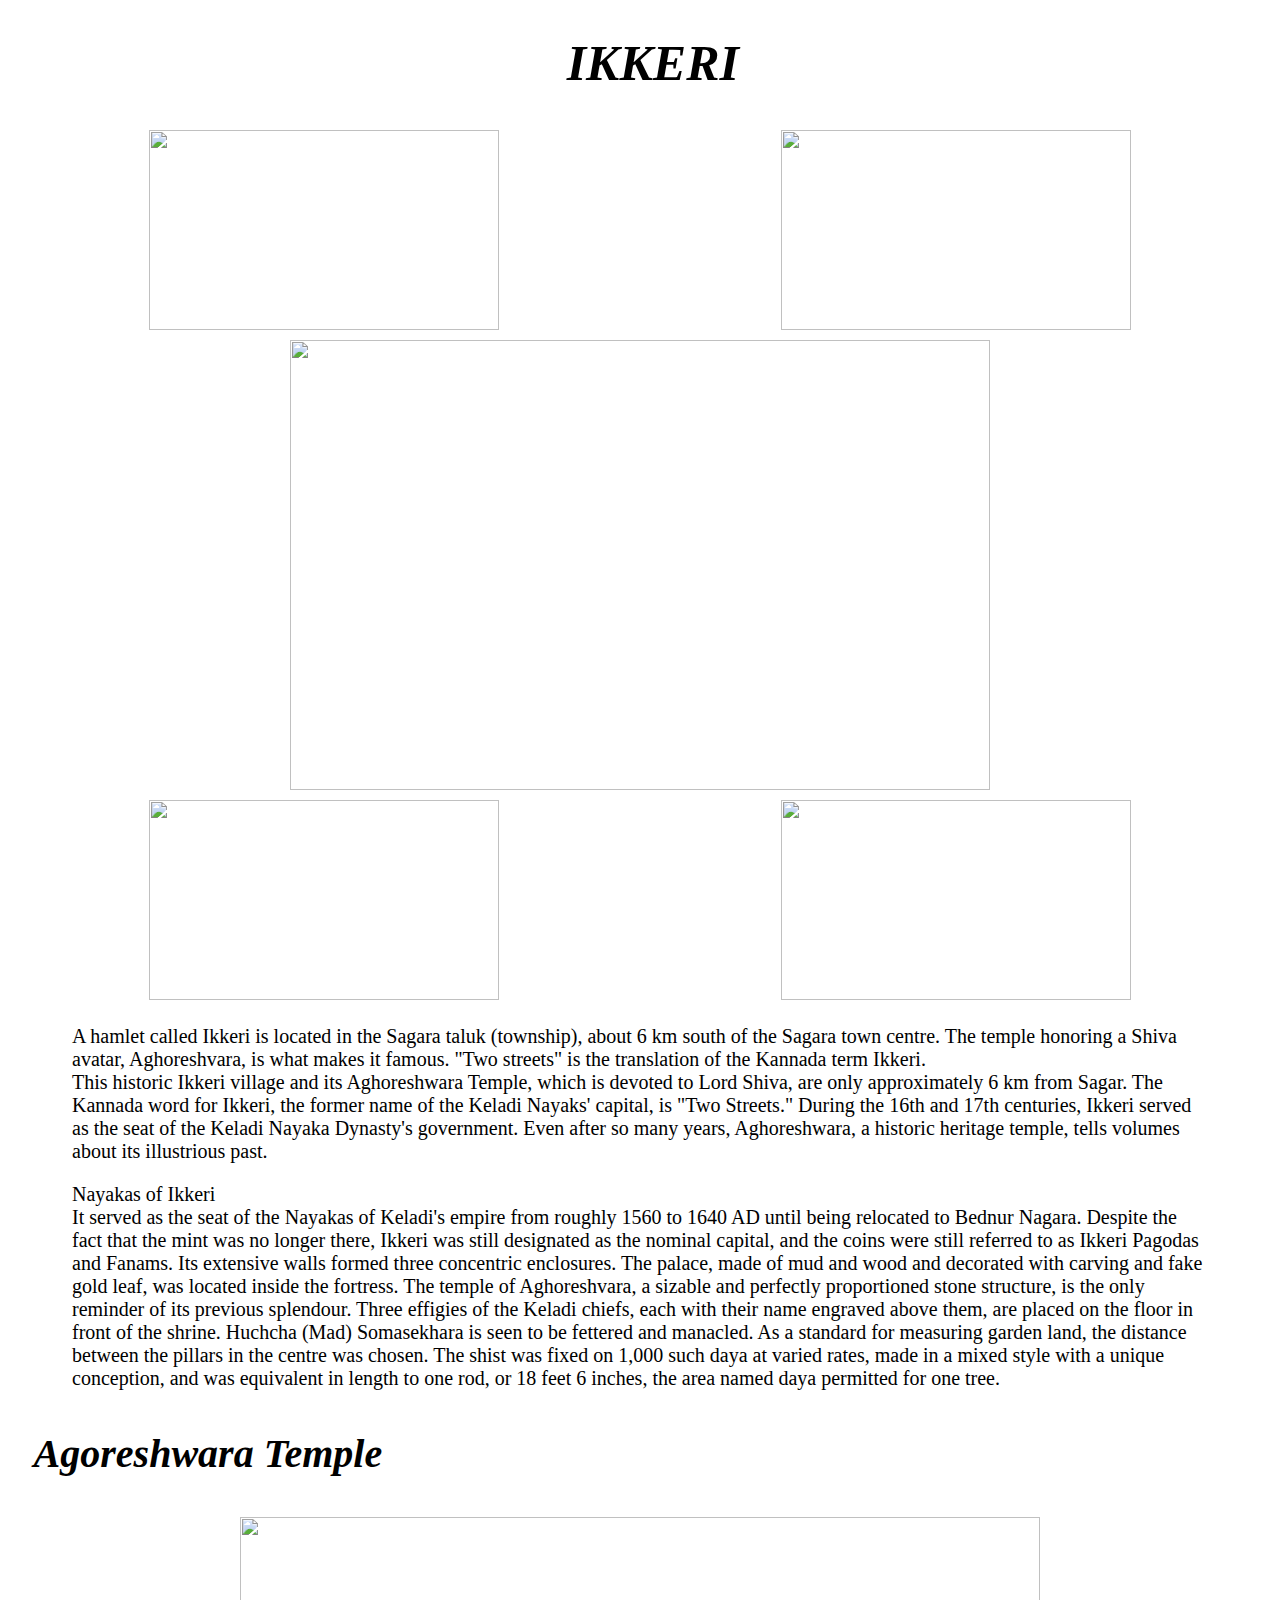
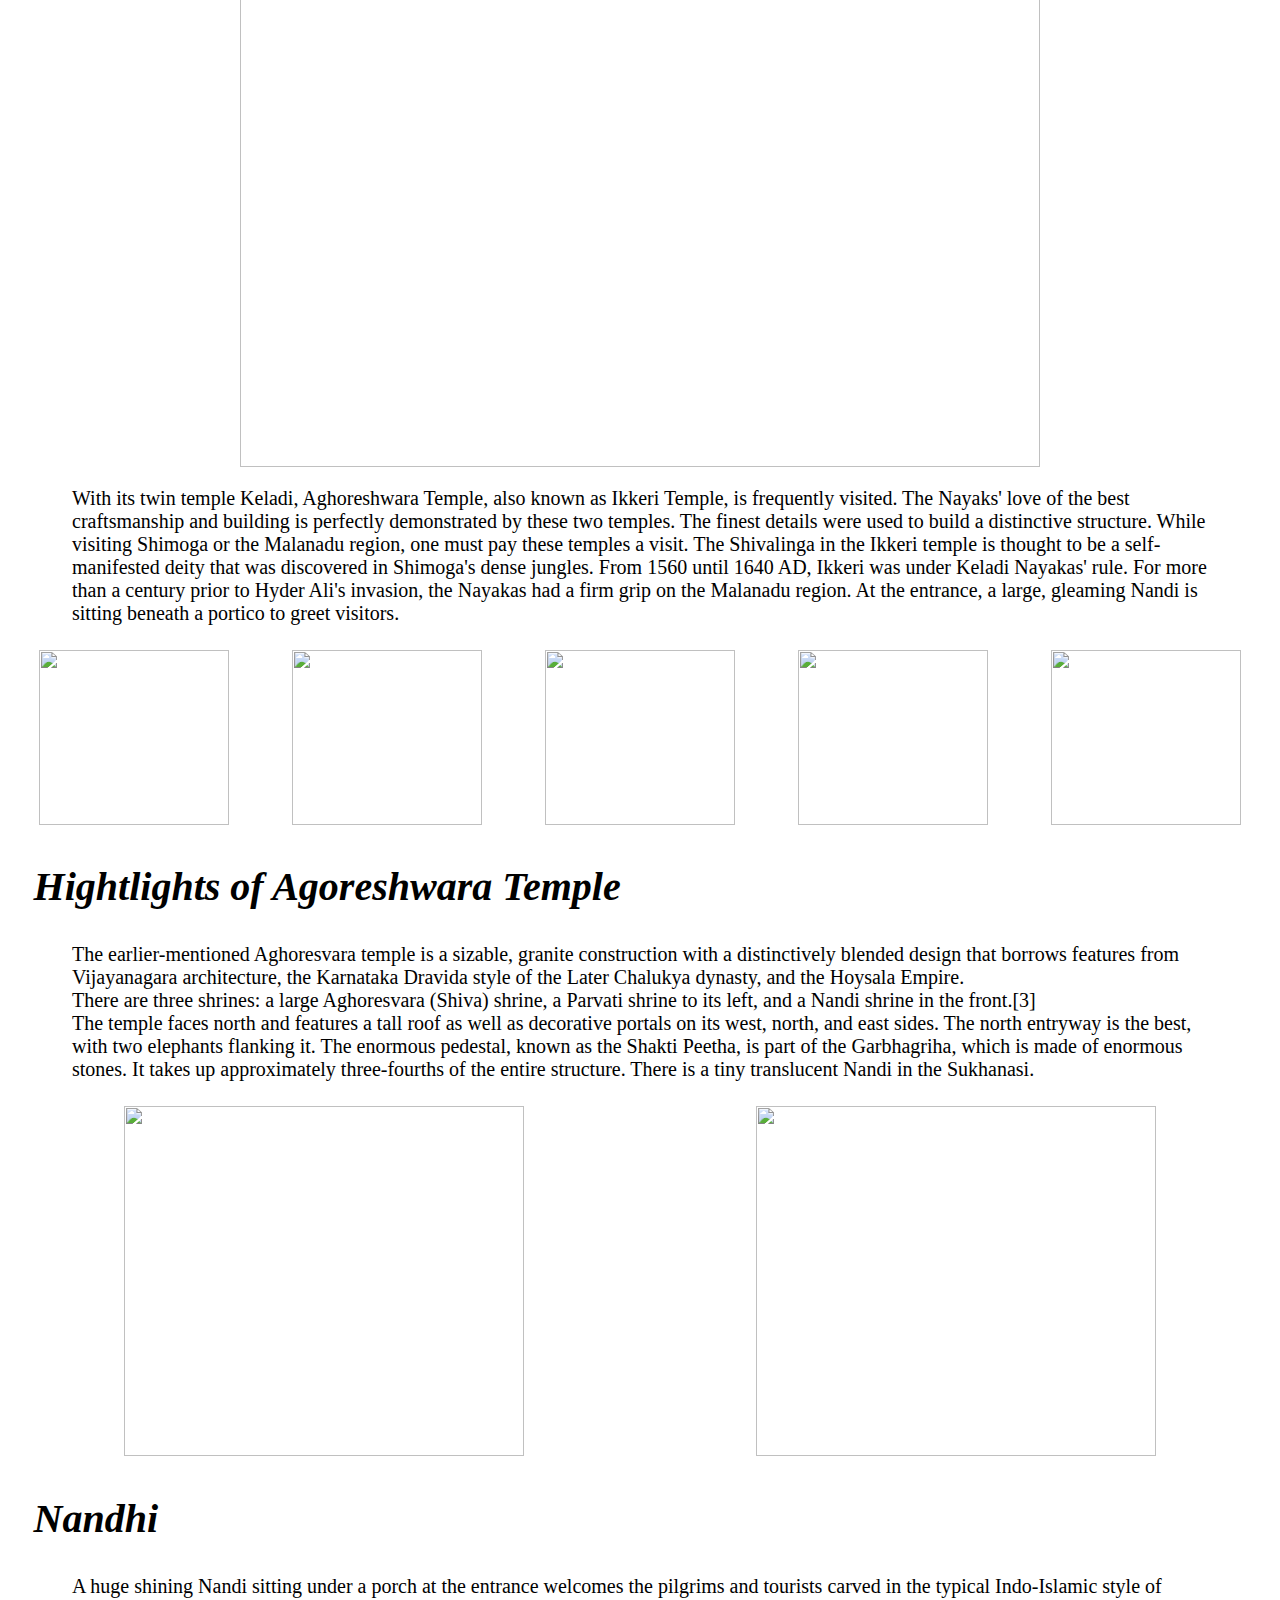
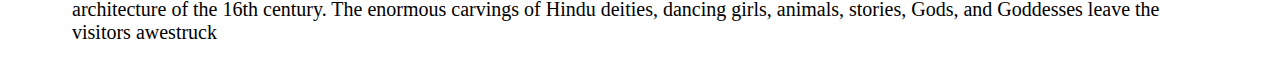
==== ikkeri/index.html @ e46c3ed7 "Update index.html" ====
<!DOCTYPE html>
<html lang="en">
<head>
    <meta charset="UTF-8">
    <meta name="viewport" content="width=device-width, initial-scale=1.0">
    <title>Ikkeri</title>
    <style>
            h1 {
             margin-left: 2vw;
             font-size: 50px;
             font-style: oblique;
             font-weight: normal;
             text-align: center;
             }

        h2 {
             margin-left: 2vw; 
             font-size: 40px;
             font-weight: normal;
             font-style: oblique;
            }
        h3{
            margin-left: 2vw;
            font-size: 40px;
            font-weight: normal;
            font-style: oblique; 
        }
        p {
             margin-left: 5vw;
             margin-right: 5vw;
             font-size: 20px;
             font-weight: 300;
        
        }
        * {
            box-sizing: border-box;
          }
        .row {
           display: flex;
             }
        .column {
             flex: 33.33%;
             padding: 5px;
            }
    </style>
    <link rel="stylesheet" href="style.css">
    <link rel="stylesheet" href="https://unpkg.com/aos@next/dist/aos.css">
</head>

<body>
    <div class="header" data-aos="fade-in"><h1 style="font-family: Garamond, serif"><b>IKKERI</b></h1></div>
    <div class="row">
        <div class="column">
             <img id="main-img1" img src="imgs/aghoreshwara-ikkeri.jpg" width="350" height="200" alt="">
         </div>
        
        <div class="column">
            <img id="main-img3" src="imgs/ikkeristarting.jpg" alt=""  width="350" height="200" >
        </div>  
      </div>
    <div class="column">
        <img id="main-img2" src="imgs/amogaha.jpg" alt=""  width="700" height="450">
    </div>
    <div class="row">
        <div class="column">
            <img id="main-img4" src="imgs/ikkeri front view.jpg" alt="" width="350" height="200" >
        </div>
        <div class="column">
            <img id="main-img5" src="imgs/ikkeri door.jpg" alt=""  width="350" height="200" >
        </div>
     </div>
    <div class="Ikkeri-content">
        
        <p style="font-family: Garamond, serif">A hamlet called Ikkeri is located in the Sagara taluk (township), about 6 km south of the Sagara town centre. The temple honoring a Shiva avatar, Aghoreshvara, is what makes it famous. "Two streets" is the translation of the Kannada term Ikkeri.
            <br> This historic Ikkeri village and its Aghoreshwara Temple, which is devoted to Lord Shiva, are only approximately 6 km from Sagar.
            The Kannada word for Ikkeri, the former name of the Keladi Nayaks' capital, is "Two Streets." During the 16th and 17th centuries, Ikkeri served as the seat of the Keladi Nayaka Dynasty's government. Even after so many years, Aghoreshwara, a historic heritage temple, tells volumes about its illustrious past.
        </p>
     
    <p style="font-family: Garamond, serif">
        <strong>Nayakas of Ikkeri</strong><br>It served as the seat of the Nayakas of Keladi's empire from roughly 1560 to 1640 AD until being relocated to Bednur Nagara. Despite the fact that the mint was no longer there, Ikkeri was still designated as the nominal capital, and the coins were still referred to as Ikkeri Pagodas and Fanams. Its extensive walls formed three concentric enclosures. The palace, made of mud and wood and decorated with carving and fake gold leaf, was located inside the fortress. The temple of Aghoreshvara, a sizable and perfectly proportioned stone structure, is the only reminder of its previous splendour. Three effigies of the Keladi chiefs, each with their name engraved above them, are placed on the floor in front of the shrine. Huchcha (Mad) Somasekhara is seen to be fettered and manacled. As a standard for measuring garden land, the distance between the pillars in the centre was chosen. The shist was fixed on 1,000 such daya at varied rates, made in a mixed style with a unique conception, and was equivalent in length to one rod, or 18 feet 6 inches, the area named daya permitted for one tree.
    </p>
</div>
    
<div class="aghoreshwara-temple-at-ikkeri">
    <h3 style="font-family: Garamond, serif"><b>Agoreshwara Temple</b></h3>
    <style>
        img {
          display: block;
          margin-left: auto;
          margin-right: auto;
        }
    </style>
    <img src="imgs/aghoreshwara-temple-ikkeri.jpg" width="800" height="550" id="Agoreshwara"  alt="">
    <p style="font-family: Garamond, serif">
        With its twin temple Keladi, Aghoreshwara Temple, also known as Ikkeri Temple, is frequently visited. The Nayaks' love of the best craftsmanship and building is perfectly demonstrated by these two temples. The finest details were used to build a distinctive structure. While visiting Shimoga or the Malanadu region, one must pay these temples a visit.
        The Shivalinga in the Ikkeri temple is thought to be a self-manifested deity that was discovered in Shimoga's dense jungles. From 1560 until 1640 AD, Ikkeri was under Keladi Nayakas' rule. For more than a century prior to Hyder Ali's invasion, the Nayakas had a firm grip on the Malanadu region.
        At the entrance, a large, gleaming Nandi is sitting beneath a portico to greet visitors.
    </p>
</div>
<div class="highlights-of-the-Temple">
    <div class="row">
        <div class="column">
             <img src="imgs/Ikkeri_temple full.jpg" width="190" height="175"alt="">
        </div>
        <div class="column">
            <img src="imgs/sculpture.jpg" width="190" height="175" alt="">
        </div>
        <div class="column">
            <img src="imgs/elephant.jpg" width="190" height="175" alt="">
        </div>
        <div class="column">
             <img src="imgs/side view.jpg" width="190" height="175" alt="">
         </div>
         
        <div class="column">
            <img src="imgs/agoreshwara.jpeg" width="190" height="175" alt="">
        </div>
    </div>
</div>
<div class="hightlights-of-agoreshwara">
    <h2 style="font-family: Garamond, serif"><b>Hightlights of Agoreshwara Temple</b></h2>
    <p style="font-family: Garamond, serif">The earlier-mentioned Aghoresvara temple is a sizable, granite construction with a distinctively blended design that borrows features from Vijayanagara architecture, the Karnataka Dravida style of the Later Chalukya dynasty, and the Hoysala Empire.
        <br>There are three shrines: a large Aghoresvara (Shiva) shrine, a Parvati shrine to its left, and a Nandi shrine in the front.[3]
        <br>The temple faces north and features a tall roof as well as decorative portals on its west, north, and east sides. The north entryway is the best, with two elephants flanking it. The enormous pedestal, known as the Shakti Peetha, is part of the Garbhagriha, which is made of enormous stones. It takes up approximately three-fourths of the entire structure. There is a tiny translucent Nandi in the Sukhanasi.
    </p>
    <p style="font-family:Garamond, serif">
        <div class="row">
            <div class="column">
         <img src="imgs/ikkeri nandi.jpg" width="400" height="350" alt="" id="Nandi">
    </div>
    <div class="column">
        <img src="imgs/temple.jpg" alt="" width="400" height="350" id="temple">
    </div>
</div class="Nandi">
    <h2 style="font-family: Garamond, serif"><b>Nandhi</b></h2>
    <p style="font-family: Garamond, serif">A huge shining Nandi sitting under a porch at the entrance welcomes the pilgrims and tourists carved in the typical Indo-Islamic style of architecture of the 16th century. The enormous carvings of Hindu deities, dancing girls, animals, stories, Gods, and Goddesses leave the visitors awestruck</p>
    </p>
    

</body>
<script src="https://unpkg.com/aos@next/dist/aos.js"></script>
<script>
AOS.init({
duration:1300
});
</script>
</html>
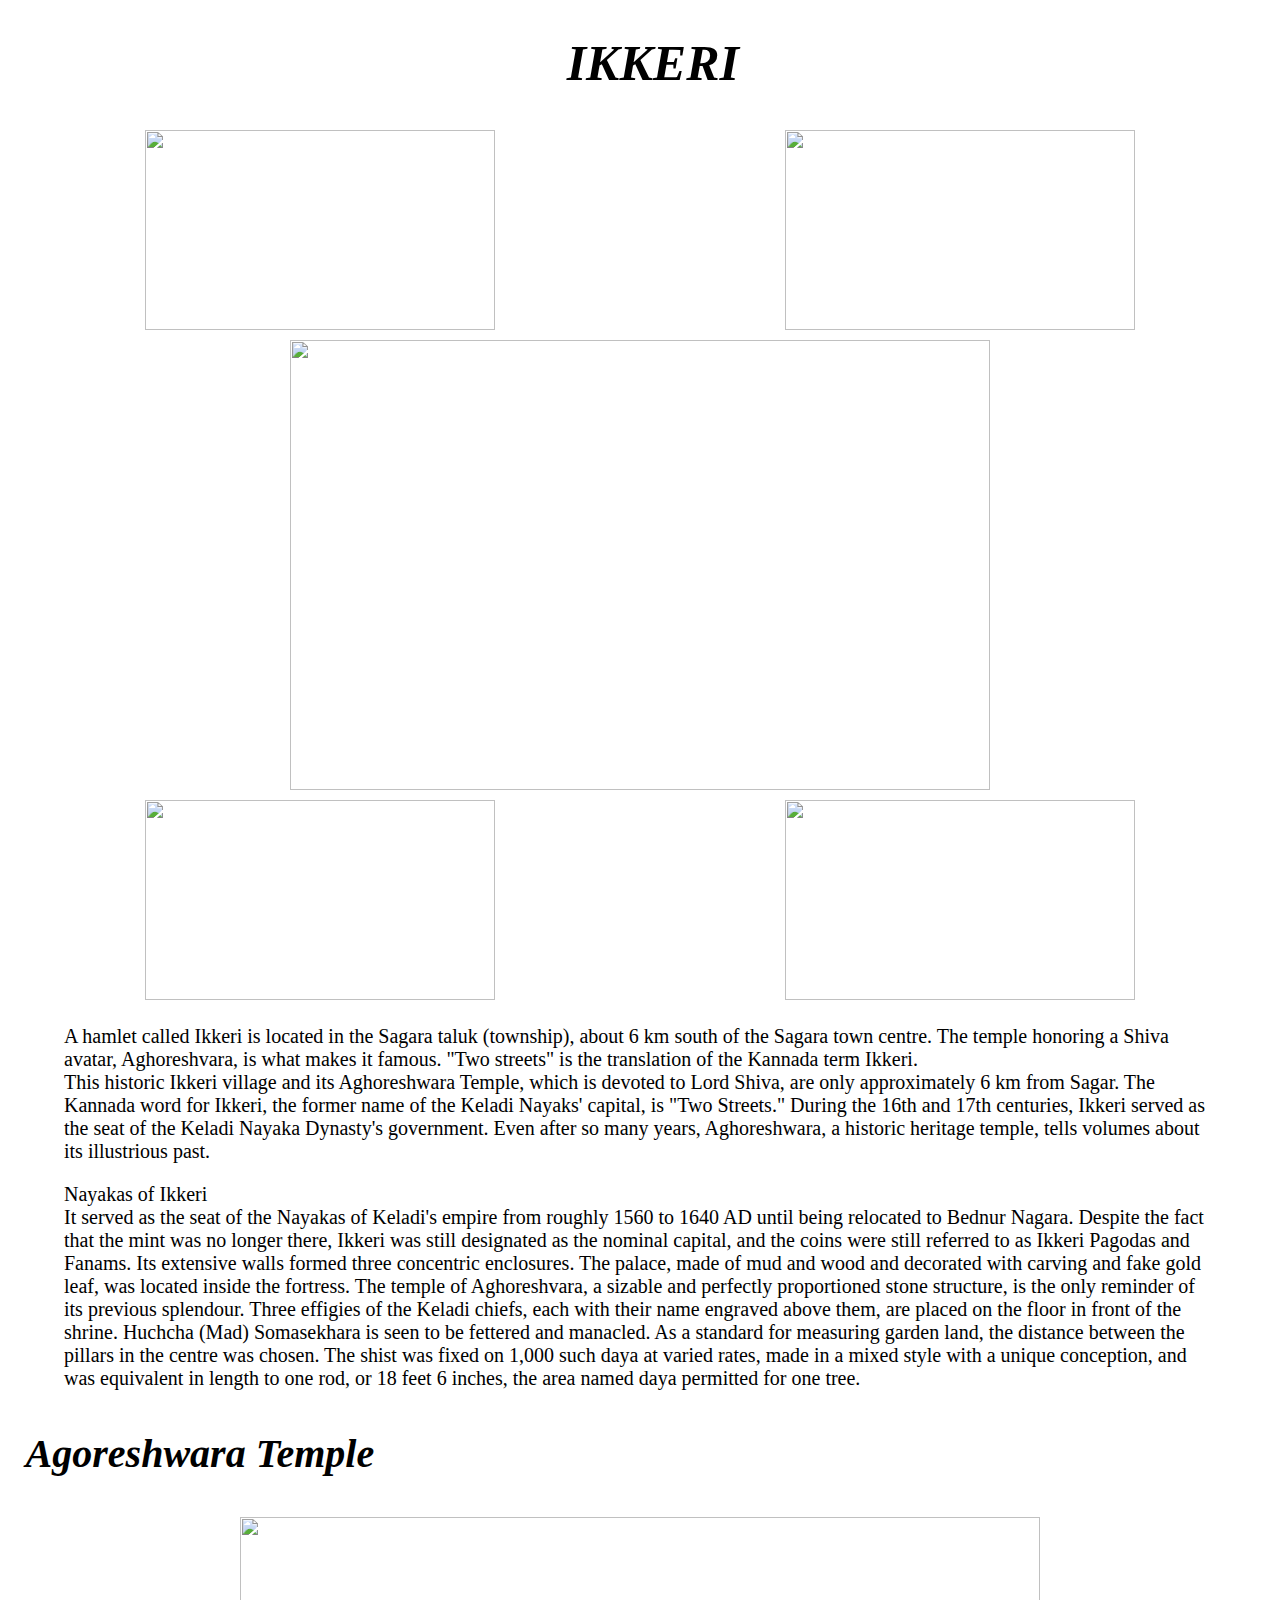
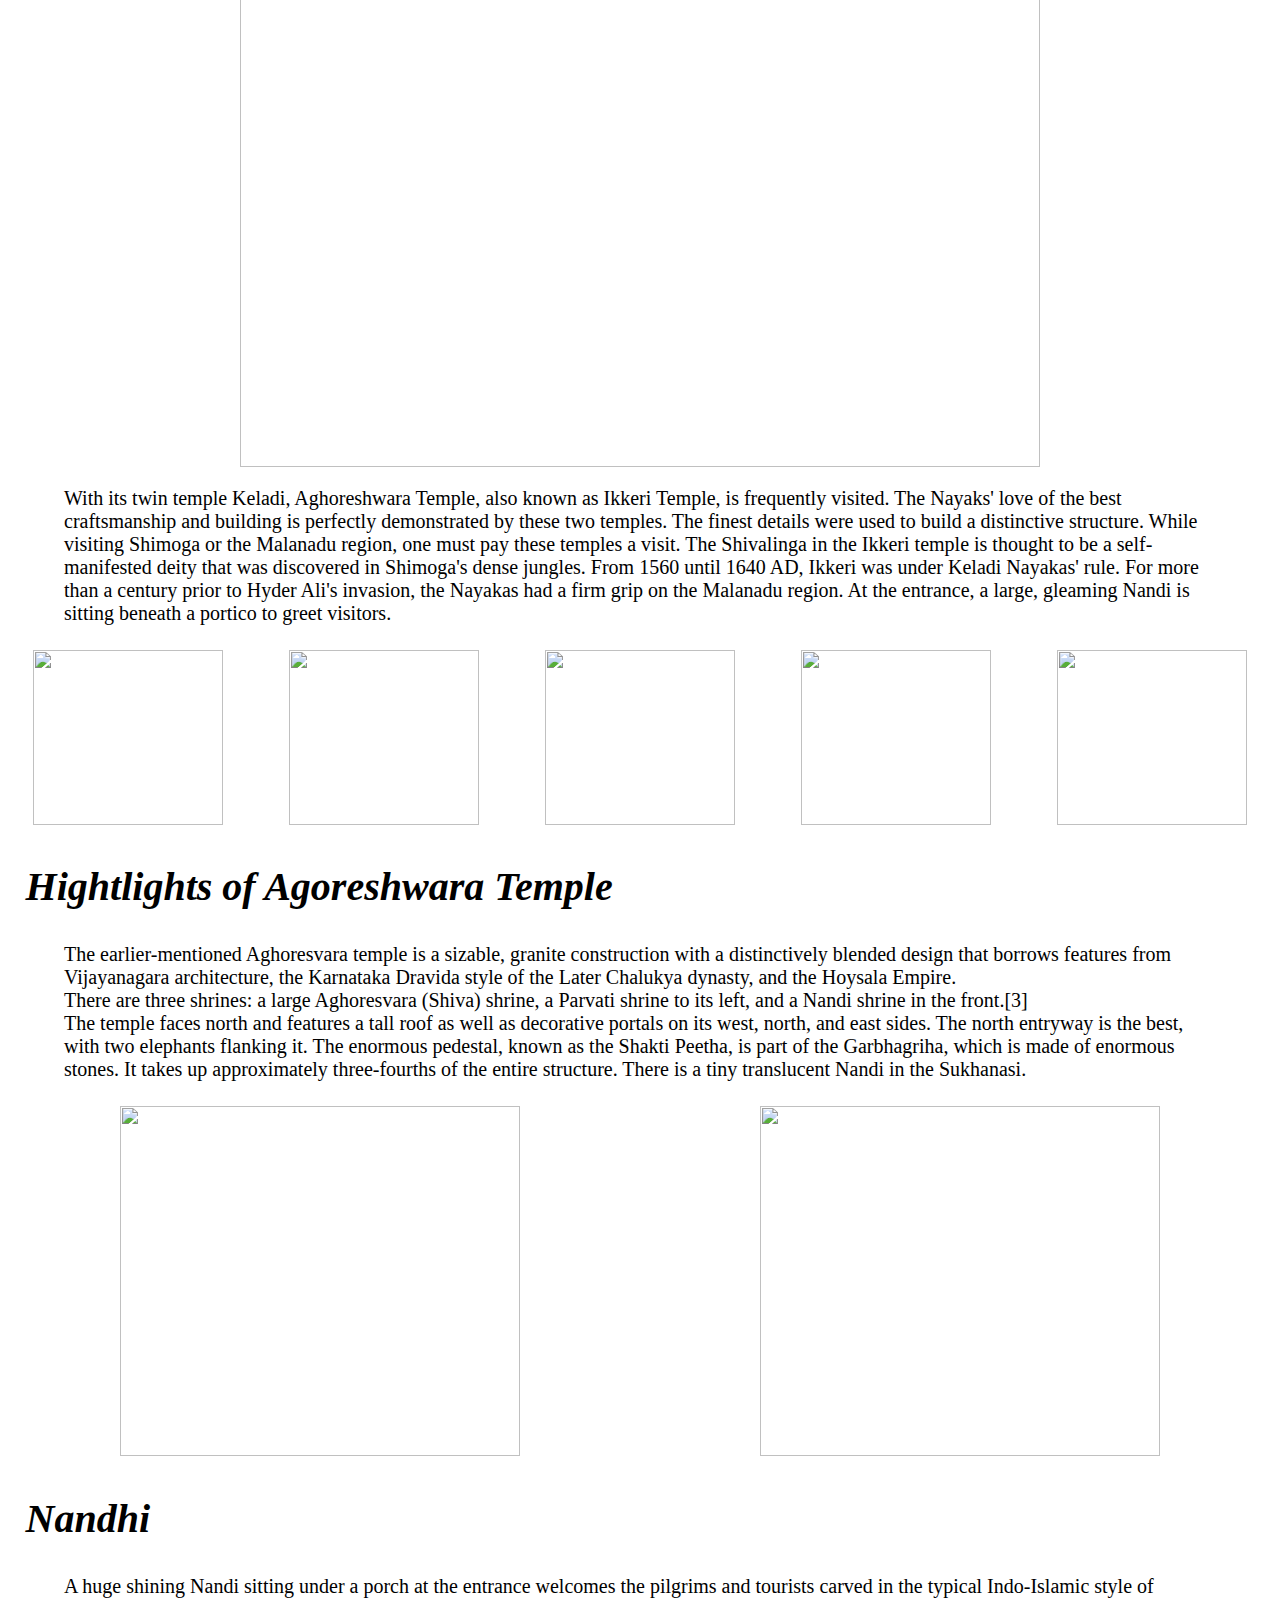
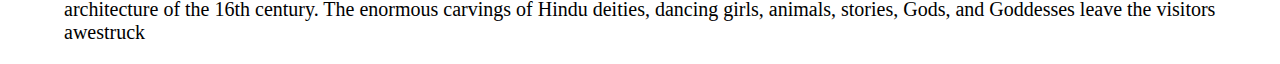
==== commit d33f5253: "Add files via upload" ====
--- a/ikkeri/index.html
+++ b/ikkeri/index.html
@@ -1,147 +1,147 @@
-<!DOCTYPE html>
-<html lang="en">
-<head>
-    <meta charset="UTF-8">
-    <meta name="viewport" content="width=device-width, initial-scale=1.0">
-    <title>Ikkeri</title>
-    <style>
-            h1 {
-             margin-left: 2vw;
-             font-size: 50px;
-             font-style: oblique;
-             font-weight: normal;
-             text-align: center;
-             }
-
-        h2 {
-             margin-left: 2vw; 
-             font-size: 40px;
-             font-weight: normal;
-             font-style: oblique;
-            }
-        h3{
-            margin-left: 2vw;
-            font-size: 40px;
-            font-weight: normal;
-            font-style: oblique; 
-        }
-        p {
-             margin-left: 5vw;
-             margin-right: 5vw;
-             font-size: 20px;
-             font-weight: 300;
-        
-        }
-        * {
-            box-sizing: border-box;
-          }
-        .row {
-           display: flex;
-             }
-        .column {
-             flex: 33.33%;
-             padding: 5px;
-            }
-    </style>
-    <link rel="stylesheet" href="style.css">
-    <link rel="stylesheet" href="https://unpkg.com/aos@next/dist/aos.css">
-</head>
-
-<body>
-    <div class="header" data-aos="fade-in"><h1 style="font-family: Garamond, serif"><b>IKKERI</b></h1></div>
-    <div class="row">
-        <div class="column">
-             <img id="main-img1" img src="imgs/aghoreshwara-ikkeri.jpg" width="350" height="200" alt="">
-         </div>
-        
-        <div class="column">
-            <img id="main-img3" src="imgs/ikkeristarting.jpg" alt=""  width="350" height="200" >
-        </div>  
-      </div>
-    <div class="column">
-        <img id="main-img2" src="imgs/amogaha.jpg" alt=""  width="700" height="450">
-    </div>
-    <div class="row">
-        <div class="column">
-            <img id="main-img4" src="imgs/ikkeri front view.jpg" alt="" width="350" height="200" >
-        </div>
-        <div class="column">
-            <img id="main-img5" src="imgs/ikkeri door.jpg" alt=""  width="350" height="200" >
-        </div>
-     </div>
-    <div class="Ikkeri-content">
-        
-        <p style="font-family: Garamond, serif">A hamlet called Ikkeri is located in the Sagara taluk (township), about 6 km south of the Sagara town centre. The temple honoring a Shiva avatar, Aghoreshvara, is what makes it famous. "Two streets" is the translation of the Kannada term Ikkeri.
-            <br> This historic Ikkeri village and its Aghoreshwara Temple, which is devoted to Lord Shiva, are only approximately 6 km from Sagar.
-            The Kannada word for Ikkeri, the former name of the Keladi Nayaks' capital, is "Two Streets." During the 16th and 17th centuries, Ikkeri served as the seat of the Keladi Nayaka Dynasty's government. Even after so many years, Aghoreshwara, a historic heritage temple, tells volumes about its illustrious past.
-        </p>
-     
-    <p style="font-family: Garamond, serif">
-        <strong>Nayakas of Ikkeri</strong><br>It served as the seat of the Nayakas of Keladi's empire from roughly 1560 to 1640 AD until being relocated to Bednur Nagara. Despite the fact that the mint was no longer there, Ikkeri was still designated as the nominal capital, and the coins were still referred to as Ikkeri Pagodas and Fanams. Its extensive walls formed three concentric enclosures. The palace, made of mud and wood and decorated with carving and fake gold leaf, was located inside the fortress. The temple of Aghoreshvara, a sizable and perfectly proportioned stone structure, is the only reminder of its previous splendour. Three effigies of the Keladi chiefs, each with their name engraved above them, are placed on the floor in front of the shrine. Huchcha (Mad) Somasekhara is seen to be fettered and manacled. As a standard for measuring garden land, the distance between the pillars in the centre was chosen. The shist was fixed on 1,000 such daya at varied rates, made in a mixed style with a unique conception, and was equivalent in length to one rod, or 18 feet 6 inches, the area named daya permitted for one tree.
-    </p>
-</div>
-    
-<div class="aghoreshwara-temple-at-ikkeri">
-    <h3 style="font-family: Garamond, serif"><b>Agoreshwara Temple</b></h3>
-    <style>
-        img {
-          display: block;
-          margin-left: auto;
-          margin-right: auto;
-        }
-    </style>
-    <img src="imgs/aghoreshwara-temple-ikkeri.jpg" width="800" height="550" id="Agoreshwara"  alt="">
-    <p style="font-family: Garamond, serif">
-        With its twin temple Keladi, Aghoreshwara Temple, also known as Ikkeri Temple, is frequently visited. The Nayaks' love of the best craftsmanship and building is perfectly demonstrated by these two temples. The finest details were used to build a distinctive structure. While visiting Shimoga or the Malanadu region, one must pay these temples a visit.
-        The Shivalinga in the Ikkeri temple is thought to be a self-manifested deity that was discovered in Shimoga's dense jungles. From 1560 until 1640 AD, Ikkeri was under Keladi Nayakas' rule. For more than a century prior to Hyder Ali's invasion, the Nayakas had a firm grip on the Malanadu region.
-        At the entrance, a large, gleaming Nandi is sitting beneath a portico to greet visitors.
-    </p>
-</div>
-<div class="highlights-of-the-Temple">
-    <div class="row">
-        <div class="column">
-             <img src="imgs/Ikkeri_temple full.jpg" width="190" height="175"alt="">
-        </div>
-        <div class="column">
-            <img src="imgs/sculpture.jpg" width="190" height="175" alt="">
-        </div>
-        <div class="column">
-            <img src="imgs/elephant.jpg" width="190" height="175" alt="">
-        </div>
-        <div class="column">
-             <img src="imgs/side view.jpg" width="190" height="175" alt="">
-         </div>
-         
-        <div class="column">
-            <img src="imgs/agoreshwara.jpeg" width="190" height="175" alt="">
-        </div>
-    </div>
-</div>
-<div class="hightlights-of-agoreshwara">
-    <h2 style="font-family: Garamond, serif"><b>Hightlights of Agoreshwara Temple</b></h2>
-    <p style="font-family: Garamond, serif">The earlier-mentioned Aghoresvara temple is a sizable, granite construction with a distinctively blended design that borrows features from Vijayanagara architecture, the Karnataka Dravida style of the Later Chalukya dynasty, and the Hoysala Empire.
-        <br>There are three shrines: a large Aghoresvara (Shiva) shrine, a Parvati shrine to its left, and a Nandi shrine in the front.[3]
-        <br>The temple faces north and features a tall roof as well as decorative portals on its west, north, and east sides. The north entryway is the best, with two elephants flanking it. The enormous pedestal, known as the Shakti Peetha, is part of the Garbhagriha, which is made of enormous stones. It takes up approximately three-fourths of the entire structure. There is a tiny translucent Nandi in the Sukhanasi.
-    </p>
-    <p style="font-family:Garamond, serif">
-        <div class="row">
-            <div class="column">
-         <img src="imgs/ikkeri nandi.jpg" width="400" height="350" alt="" id="Nandi">
-    </div>
-    <div class="column">
-        <img src="imgs/temple.jpg" alt="" width="400" height="350" id="temple">
-    </div>
-</div class="Nandi">
-    <h2 style="font-family: Garamond, serif"><b>Nandhi</b></h2>
-    <p style="font-family: Garamond, serif">A huge shining Nandi sitting under a porch at the entrance welcomes the pilgrims and tourists carved in the typical Indo-Islamic style of architecture of the 16th century. The enormous carvings of Hindu deities, dancing girls, animals, stories, Gods, and Goddesses leave the visitors awestruck</p>
-    </p>
-    
-
-</body>
-<script src="https://unpkg.com/aos@next/dist/aos.js"></script>
-<script>
-AOS.init({
-duration:1300
-});
-</script>
-</html>
+<!DOCTYPE html>
+<html lang="en">
+<head>
+    <meta charset="UTF-8">
+    <meta name="viewport" content="width=device-width, initial-scale=1.0">
+    <title>Ikkeri</title>
+    <style>
+            h1 {
+             margin-left: 2vw;
+             font-size: 50px;
+             font-style: oblique;
+             font-weight: normal;
+             text-align: center;
+             }
+
+        h2 {
+             margin-left: 2vw; 
+             font-size: 40px;
+             font-weight: normal;
+             font-style: oblique;
+            }
+        h3{
+            margin-left: 2vw;
+            font-size: 40px;
+            font-weight: normal;
+            font-style: oblique; 
+        }
+        p {
+             margin-left: 5vw;
+             margin-right: 5vw;
+             font-size: 20px;
+             font-weight: 300;
+        
+        }
+        * {
+            box-sizing: border-box;
+          }
+        .row {
+           display: flex;
+             }
+        .column {
+             flex: 33.33%;
+             padding: 5px;
+            }
+    </style>
+    <link rel="stylesheet" href="style.css">
+    <link rel="stylesheet" href="https://unpkg.com/aos@next/dist/aos.css">
+</head>
+
+<body>
+    <div class="header" data-aos="fade-in"><h1 style="font-family: Garamond, serif"><b>IKKERI</b></h1></div>
+    <div class="row">
+        <div class="column">
+             <img id="main-img1" img src="imgs/aghoreshwara-ikkeri.jpg" width="350" height="200" alt="">
+         </div>
+        
+        <div class="column">
+            <img id="main-img3" src="imgs/ikkeristarting.jpg" alt=""  width="350" height="200" >
+        </div>  
+      </div>
+    <div class="column">
+        <img id="main-img2" src="imgs/amogaha.jpg" alt=""  width="700" height="450">
+    </div>
+    <div class="row">
+        <div class="column">
+            <img id="main-img4" src="imgs/ikkeri front view.jpg" alt="" width="350" height="200" >
+        </div>
+        <div class="column">
+            <img id="main-img5" src="imgs/ikkeri door.jpg" alt=""  width="350" height="200" >
+        </div>
+     </div>
+    <div class="Ikkeri-content">
+        
+        <p style="font-family: Garamond, serif">A hamlet called Ikkeri is located in the Sagara taluk (township), about 6 km south of the Sagara town centre. The temple honoring a Shiva avatar, Aghoreshvara, is what makes it famous. "Two streets" is the translation of the Kannada term Ikkeri.
+            <br> This historic Ikkeri village and its Aghoreshwara Temple, which is devoted to Lord Shiva, are only approximately 6 km from Sagar.
+            The Kannada word for Ikkeri, the former name of the Keladi Nayaks' capital, is "Two Streets." During the 16th and 17th centuries, Ikkeri served as the seat of the Keladi Nayaka Dynasty's government. Even after so many years, Aghoreshwara, a historic heritage temple, tells volumes about its illustrious past.
+        </p>
+     
+    <p style="font-family: Garamond, serif">
+        <strong>Nayakas of Ikkeri</strong><br>It served as the seat of the Nayakas of Keladi's empire from roughly 1560 to 1640 AD until being relocated to Bednur Nagara. Despite the fact that the mint was no longer there, Ikkeri was still designated as the nominal capital, and the coins were still referred to as Ikkeri Pagodas and Fanams. Its extensive walls formed three concentric enclosures. The palace, made of mud and wood and decorated with carving and fake gold leaf, was located inside the fortress. The temple of Aghoreshvara, a sizable and perfectly proportioned stone structure, is the only reminder of its previous splendour. Three effigies of the Keladi chiefs, each with their name engraved above them, are placed on the floor in front of the shrine. Huchcha (Mad) Somasekhara is seen to be fettered and manacled. As a standard for measuring garden land, the distance between the pillars in the centre was chosen. The shist was fixed on 1,000 such daya at varied rates, made in a mixed style with a unique conception, and was equivalent in length to one rod, or 18 feet 6 inches, the area named daya permitted for one tree.
+    </p>
+</div>
+    
+<div class="aghoreshwara-temple-at-ikkeri">
+    <h3 style="font-family: Garamond, serif"><b>Agoreshwara Temple</b></h3>
+    <style>
+        img {
+          display: block;
+          margin-left: auto;
+          margin-right: auto;
+        }
+    </style>
+    <img src="imgs/aghoreshwara-temple-ikkeri.jpg" width="800" height="550" id="Agoreshwara"  alt="">
+    <p style="font-family: Garamond, serif">
+        With its twin temple Keladi, Aghoreshwara Temple, also known as Ikkeri Temple, is frequently visited. The Nayaks' love of the best craftsmanship and building is perfectly demonstrated by these two temples. The finest details were used to build a distinctive structure. While visiting Shimoga or the Malanadu region, one must pay these temples a visit.
+        The Shivalinga in the Ikkeri temple is thought to be a self-manifested deity that was discovered in Shimoga's dense jungles. From 1560 until 1640 AD, Ikkeri was under Keladi Nayakas' rule. For more than a century prior to Hyder Ali's invasion, the Nayakas had a firm grip on the Malanadu region.
+        At the entrance, a large, gleaming Nandi is sitting beneath a portico to greet visitors.
+    </p>
+</div>
+<div class="highlights-of-the-Temple">
+    <div class="row">
+        <div class="column">
+             <img src="imgs/Ikkeri_temple full.jpg" width="190" height="175"alt="">
+        </div>
+        <div class="column">
+            <img src="imgs/sculpture.jpg" width="190" height="175" alt="">
+        </div>
+        <div class="column">
+            <img src="imgs/elephant.jpg" width="190" height="175" alt="">
+        </div>
+        <div class="column">
+             <img src="imgs/side view.jpg" width="190" height="175" alt="">
+         </div>
+         
+        <div class="column">
+            <img src="imgs/agoreshwara.jpeg" width="190" height="175" alt="">
+        </div>
+    </div>
+</div>
+<div class="hightlights-of-agoreshwara">
+    <h2 style="font-family: Garamond, serif"><b>Hightlights of Agoreshwara Temple</b></h2>
+    <p style="font-family: Garamond, serif">The earlier-mentioned Aghoresvara temple is a sizable, granite construction with a distinctively blended design that borrows features from Vijayanagara architecture, the Karnataka Dravida style of the Later Chalukya dynasty, and the Hoysala Empire.
+        <br>There are three shrines: a large Aghoresvara (Shiva) shrine, a Parvati shrine to its left, and a Nandi shrine in the front.[3]
+        <br>The temple faces north and features a tall roof as well as decorative portals on its west, north, and east sides. The north entryway is the best, with two elephants flanking it. The enormous pedestal, known as the Shakti Peetha, is part of the Garbhagriha, which is made of enormous stones. It takes up approximately three-fourths of the entire structure. There is a tiny translucent Nandi in the Sukhanasi.
+    </p>
+    <p style="font-family:Garamond, serif">
+        <div class="row">
+            <div class="column">
+         <img src="imgs/ikkeri nandi.jpg" width="400" height="350" alt="" id="Nandi">
+    </div>
+    <div class="column">
+        <img src="imgs/temple.jpg" alt="" width="400" height="350" id="temple">
+    </div>
+</div class="Nandi">
+    <h2 style="font-family: Garamond, serif"><b>Nandhi</b></h2>
+    <p style="font-family: Garamond, serif">A huge shining Nandi sitting under a porch at the entrance welcomes the pilgrims and tourists carved in the typical Indo-Islamic style of architecture of the 16th century. The enormous carvings of Hindu deities, dancing girls, animals, stories, Gods, and Goddesses leave the visitors awestruck</p>
+    </p>
+    
+
+</body>
+<script src="https://unpkg.com/aos@next/dist/aos.js"></script>
+<script>
+AOS.init({
+duration:1300
+});
+</script>
+</html>--- a/ikkeri/style.css
+++ b/ikkeri/style.css
@@ -0,0 +1,12 @@
+html, body{
+    /* height: 100%;     */
+    width: 100%;
+    margin: 0;
+    background-image: url('imgs/BKC.jpg'); 
+    background-size: cover;
+    background-repeat: no-repeat;
+    /* background-attachment: fixed; Optional - this makes the background fixed while scrolling */
+    background-position: center;
+}
+
+
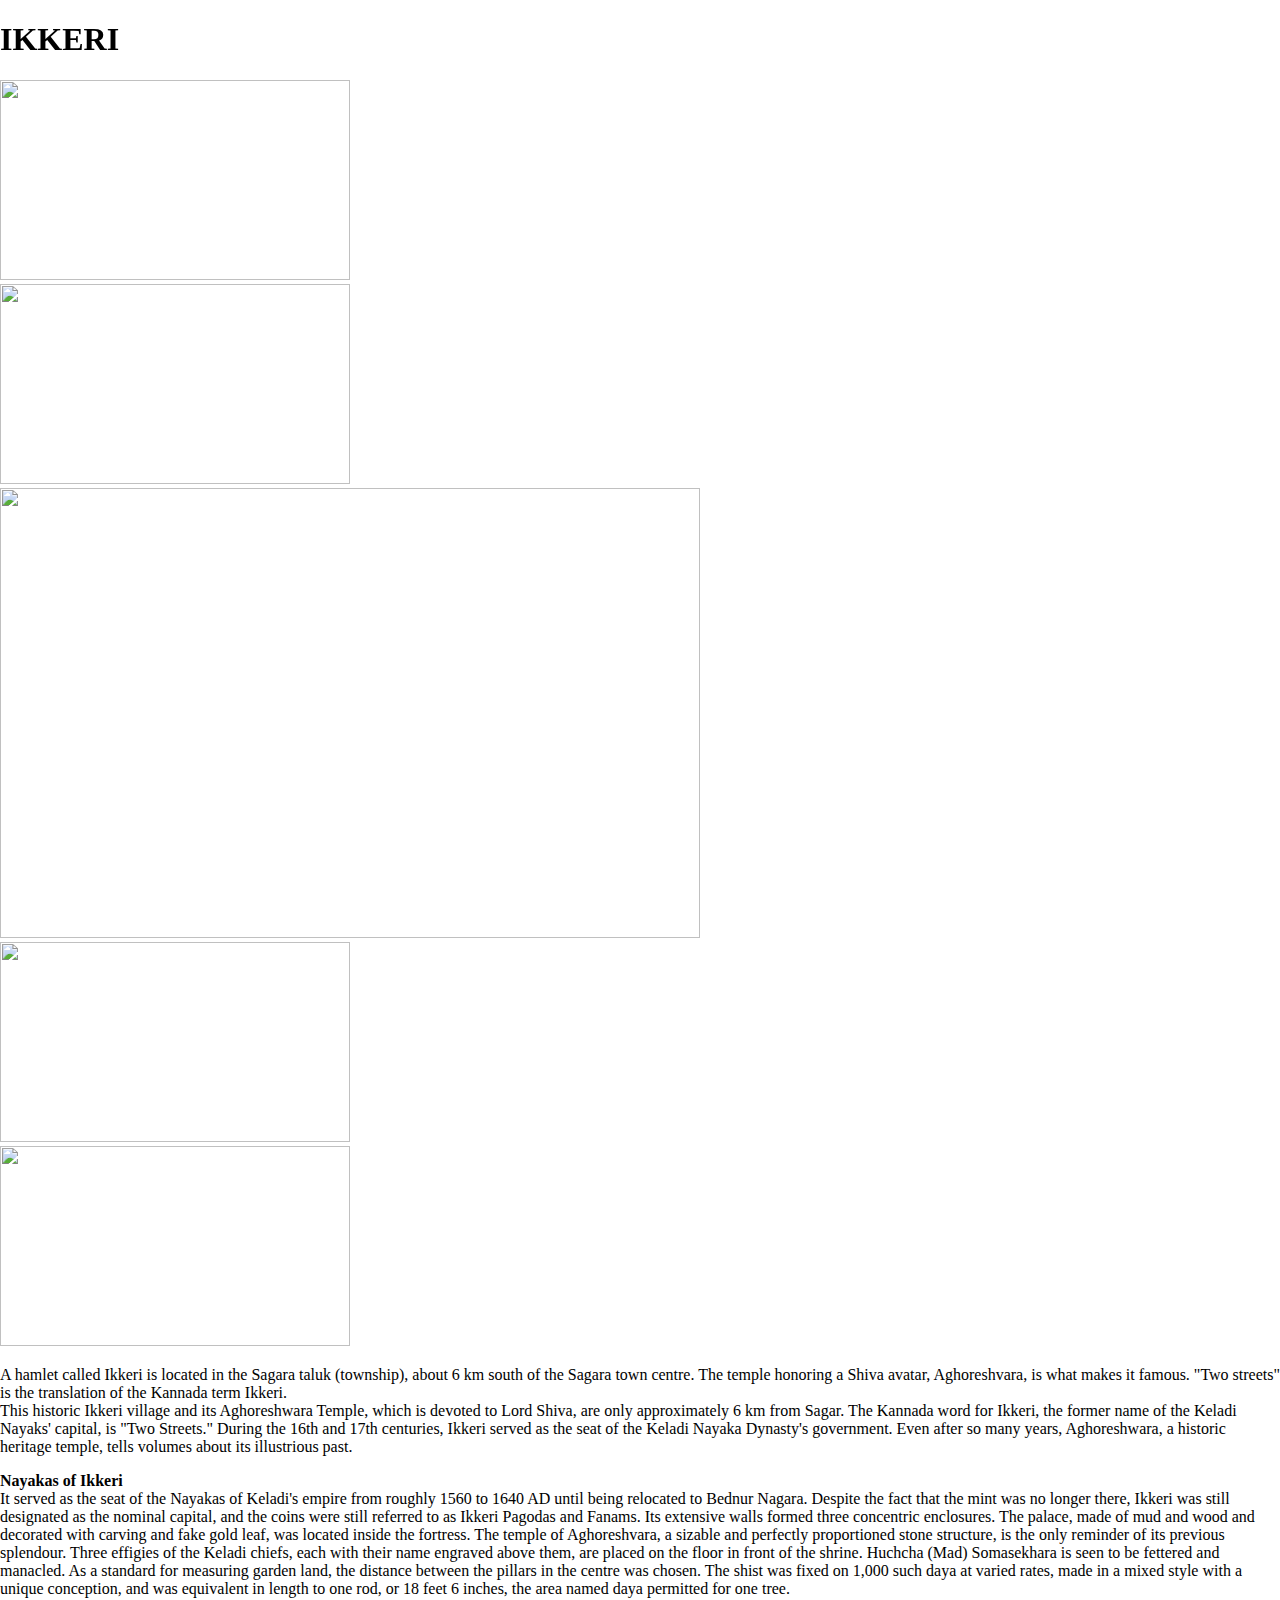
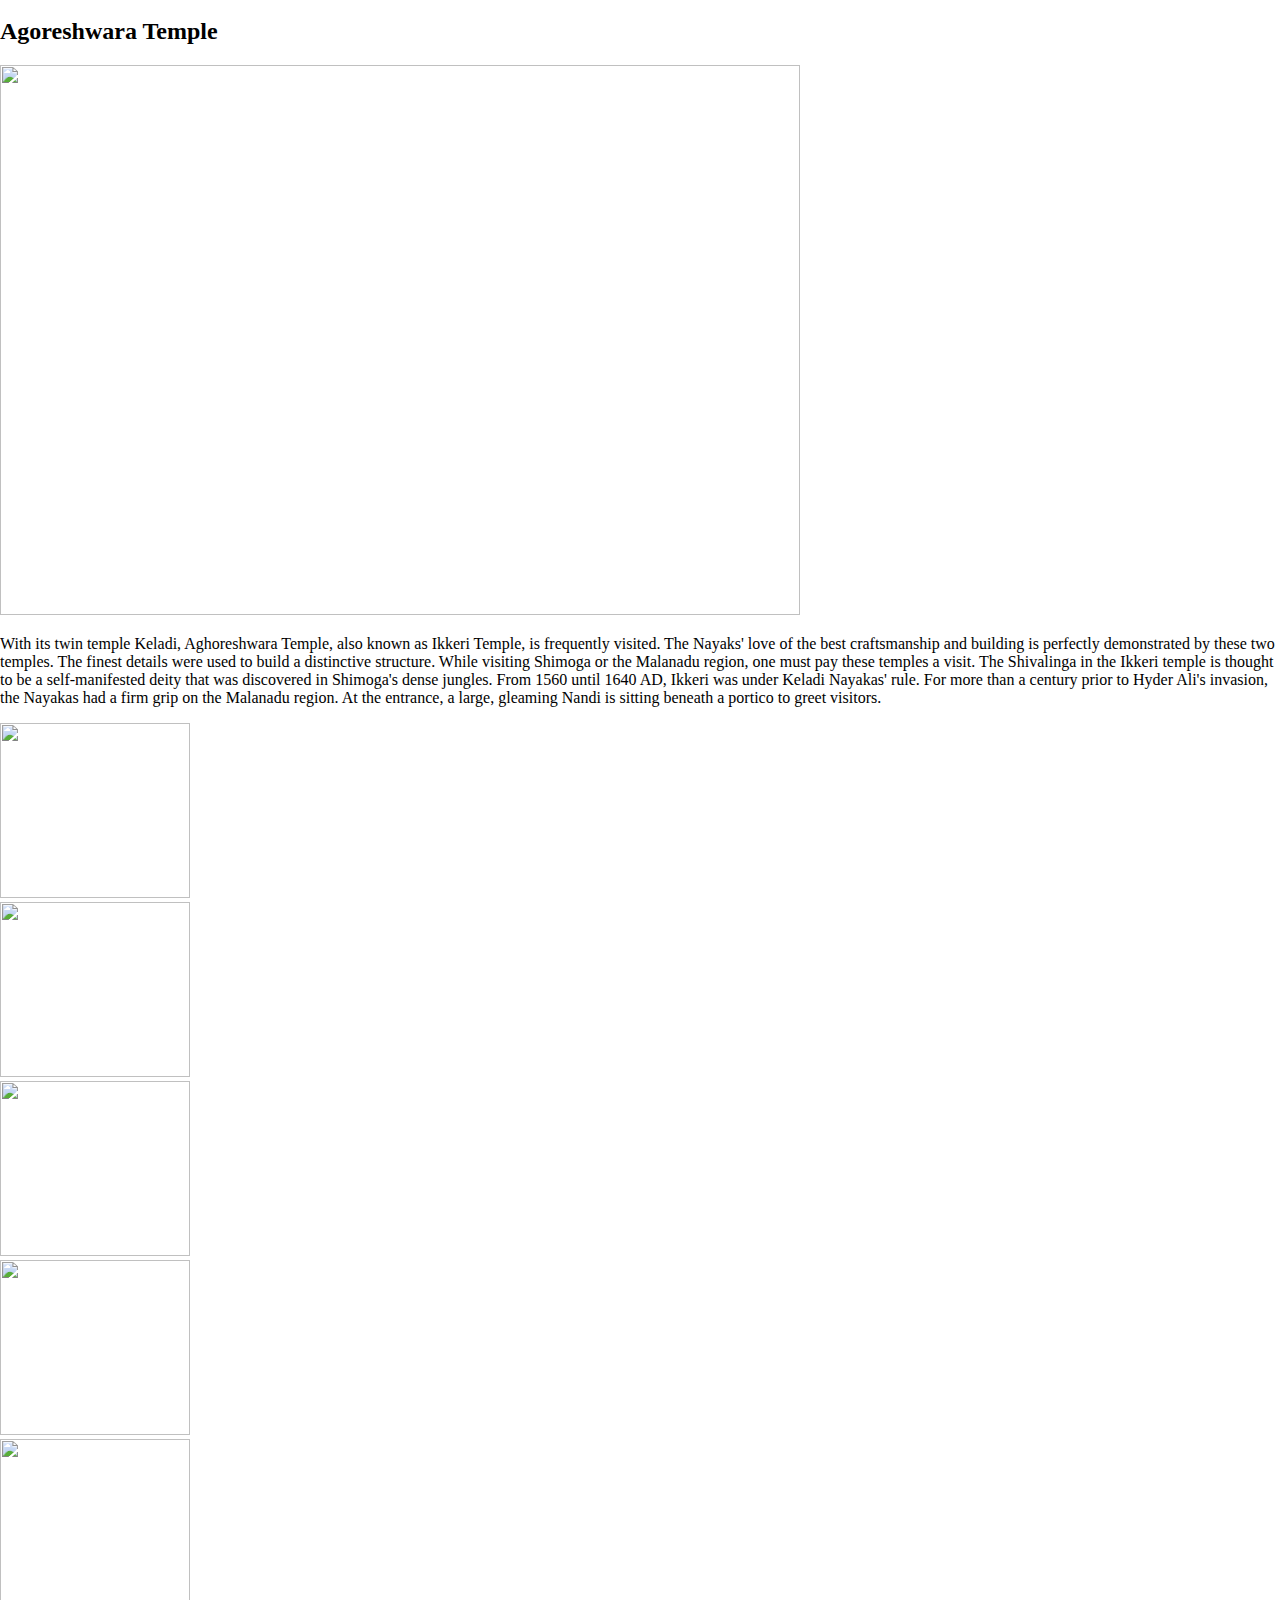
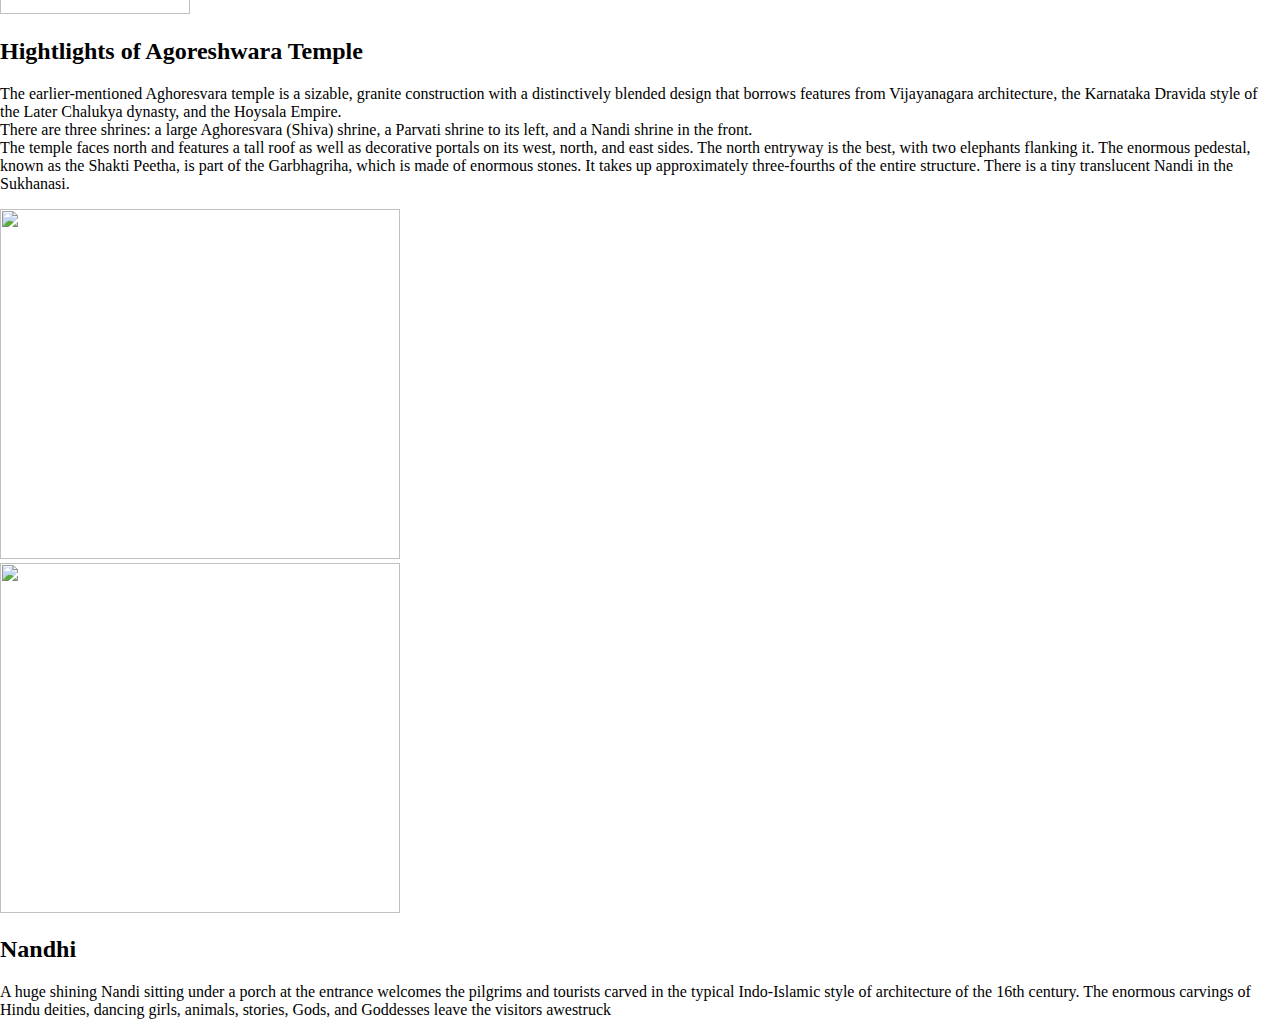
==== commit 4c429660: "removed unwanted comments and modifed few design" ====
--- a/ikkeri/index.html
+++ b/ikkeri/index.html
@@ -4,45 +4,7 @@
     <meta charset="UTF-8">
     <meta name="viewport" content="width=device-width, initial-scale=1.0">
     <title>Ikkeri</title>
-    <style>
-            h1 {
-             margin-left: 2vw;
-             font-size: 50px;
-             font-style: oblique;
-             font-weight: normal;
-             text-align: center;
-             }
-
-        h2 {
-             margin-left: 2vw; 
-             font-size: 40px;
-             font-weight: normal;
-             font-style: oblique;
-            }
-        h3{
-            margin-left: 2vw;
-            font-size: 40px;
-            font-weight: normal;
-            font-style: oblique; 
-        }
-        p {
-             margin-left: 5vw;
-             margin-right: 5vw;
-             font-size: 20px;
-             font-weight: 300;
-        
-        }
-        * {
-            box-sizing: border-box;
-          }
-        .row {
-           display: flex;
-             }
-        .column {
-             flex: 33.33%;
-             padding: 5px;
-            }
-    </style>
+    <link rel="icon" href="/img/travel_icon.png" type="image/x-icon">
     <link rel="stylesheet" href="style.css">
     <link rel="stylesheet" href="https://unpkg.com/aos@next/dist/aos.css">
 </head>
@@ -71,29 +33,40 @@
      </div>
     <div class="Ikkeri-content">
         
-        <p style="font-family: Garamond, serif">A hamlet called Ikkeri is located in the Sagara taluk (township), about 6 km south of the Sagara town centre. The temple honoring a Shiva avatar, Aghoreshvara, is what makes it famous. "Two streets" is the translation of the Kannada term Ikkeri.
+        <p style="font-family: Garamond, serif">A hamlet called Ikkeri is located in the Sagara taluk (township), about 6 km south of the Sagara town centre. The temple honoring a Shiva avatar, Aghoreshvara, is what makes it famous. 
+            "Two streets" is the translation of the Kannada term Ikkeri.
             <br> This historic Ikkeri village and its Aghoreshwara Temple, which is devoted to Lord Shiva, are only approximately 6 km from Sagar.
-            The Kannada word for Ikkeri, the former name of the Keladi Nayaks' capital, is "Two Streets." During the 16th and 17th centuries, Ikkeri served as the seat of the Keladi Nayaka Dynasty's government. Even after so many years, Aghoreshwara, a historic heritage temple, tells volumes about its illustrious past.
+            The Kannada word for Ikkeri, the former name of the Keladi Nayaks' capital, is "Two Streets." During the 16th and 17th centuries, Ikkeri served as the seat of the Keladi Nayaka Dynasty's government. 
+            Even after so many years, Aghoreshwara, a historic heritage temple, tells volumes about its illustrious past.
         </p>
      
     <p style="font-family: Garamond, serif">
-        <strong>Nayakas of Ikkeri</strong><br>It served as the seat of the Nayakas of Keladi's empire from roughly 1560 to 1640 AD until being relocated to Bednur Nagara. Despite the fact that the mint was no longer there, Ikkeri was still designated as the nominal capital, and the coins were still referred to as Ikkeri Pagodas and Fanams. Its extensive walls formed three concentric enclosures. The palace, made of mud and wood and decorated with carving and fake gold leaf, was located inside the fortress. The temple of Aghoreshvara, a sizable and perfectly proportioned stone structure, is the only reminder of its previous splendour. Three effigies of the Keladi chiefs, each with their name engraved above them, are placed on the floor in front of the shrine. Huchcha (Mad) Somasekhara is seen to be fettered and manacled. As a standard for measuring garden land, the distance between the pillars in the centre was chosen. The shist was fixed on 1,000 such daya at varied rates, made in a mixed style with a unique conception, and was equivalent in length to one rod, or 18 feet 6 inches, the area named daya permitted for one tree.
+        <strong>Nayakas of Ikkeri</strong><br>It served as the seat of the Nayakas of Keladi's empire from roughly 1560 to 1640 AD until being relocated to Bednur Nagara. 
+        Despite the fact that the mint was no longer there, Ikkeri was still designated as the nominal capital, and the coins were still referred to as Ikkeri Pagodas and Fanams. 
+        Its extensive walls formed three concentric enclosures. The palace, made of mud and wood and decorated with carving and fake gold leaf, was located inside the fortress. 
+        The temple of Aghoreshvara, a sizable and perfectly proportioned stone structure, is the only reminder of its previous splendour. Three effigies of the Keladi chiefs, 
+        each with their name engraved above them, are placed on the floor in front of the shrine. 
+        Huchcha (Mad) Somasekhara is seen to be fettered and manacled. As a standard for measuring garden land, the distance between the pillars in the centre was chosen. 
+        The shist was fixed on 1,000 such daya at varied rates, made in a mixed style with a unique conception, and was equivalent in length to one rod, or 18 feet 6 inches, 
+        the area named daya permitted for one tree.
     </p>
 </div>
     
 <div class="aghoreshwara-temple-at-ikkeri">
-    <h3 style="font-family: Garamond, serif"><b>Agoreshwara Temple</b></h3>
-    <style>
+    <h2 style="font-family: Garamond, serif"><b>Agoreshwara Temple</b></h2>
+    <!-- <style>
         img {
           display: block;
           margin-left: auto;
           margin-right: auto;
         }
-    </style>
+    </style> -->
     <img src="imgs/aghoreshwara-temple-ikkeri.jpg" width="800" height="550" id="Agoreshwara"  alt="">
     <p style="font-family: Garamond, serif">
-        With its twin temple Keladi, Aghoreshwara Temple, also known as Ikkeri Temple, is frequently visited. The Nayaks' love of the best craftsmanship and building is perfectly demonstrated by these two temples. The finest details were used to build a distinctive structure. While visiting Shimoga or the Malanadu region, one must pay these temples a visit.
-        The Shivalinga in the Ikkeri temple is thought to be a self-manifested deity that was discovered in Shimoga's dense jungles. From 1560 until 1640 AD, Ikkeri was under Keladi Nayakas' rule. For more than a century prior to Hyder Ali's invasion, the Nayakas had a firm grip on the Malanadu region.
+        With its twin temple Keladi, Aghoreshwara Temple, also known as Ikkeri Temple, is frequently visited. The Nayaks' love of the best craftsmanship and building is perfectly demonstrated by these two temples. 
+        The finest details were used to build a distinctive structure. While visiting Shimoga or the Malanadu region, one must pay these temples a visit.
+        The Shivalinga in the Ikkeri temple is thought to be a self-manifested deity that was discovered in Shimoga's dense jungles. From 1560 until 1640 AD, Ikkeri was under Keladi Nayakas' rule. 
+        For more than a century prior to Hyder Ali's invasion, the Nayakas had a firm grip on the Malanadu region.
         At the entrance, a large, gleaming Nandi is sitting beneath a portico to greet visitors.
     </p>
 </div>
@@ -120,8 +93,10 @@
 <div class="hightlights-of-agoreshwara">
     <h2 style="font-family: Garamond, serif"><b>Hightlights of Agoreshwara Temple</b></h2>
     <p style="font-family: Garamond, serif">The earlier-mentioned Aghoresvara temple is a sizable, granite construction with a distinctively blended design that borrows features from Vijayanagara architecture, the Karnataka Dravida style of the Later Chalukya dynasty, and the Hoysala Empire.
-        <br>There are three shrines: a large Aghoresvara (Shiva) shrine, a Parvati shrine to its left, and a Nandi shrine in the front.[3]
-        <br>The temple faces north and features a tall roof as well as decorative portals on its west, north, and east sides. The north entryway is the best, with two elephants flanking it. The enormous pedestal, known as the Shakti Peetha, is part of the Garbhagriha, which is made of enormous stones. It takes up approximately three-fourths of the entire structure. There is a tiny translucent Nandi in the Sukhanasi.
+        <br>There are three shrines: a large Aghoresvara (Shiva) shrine, a Parvati shrine to its left, and a Nandi shrine in the front.
+        <br>The temple faces north and features a tall roof as well as decorative portals on its west, north, and east sides. The north entryway is the best, with two elephants flanking it. 
+        The enormous pedestal, known as the Shakti Peetha, is part of the Garbhagriha, which is made of enormous stones. It takes up approximately three-fourths of the entire structure. 
+        There is a tiny translucent Nandi in the Sukhanasi.
     </p>
     <p style="font-family:Garamond, serif">
         <div class="row">
@@ -133,10 +108,9 @@
     </div>
 </div class="Nandi">
     <h2 style="font-family: Garamond, serif"><b>Nandhi</b></h2>
-    <p style="font-family: Garamond, serif">A huge shining Nandi sitting under a porch at the entrance welcomes the pilgrims and tourists carved in the typical Indo-Islamic style of architecture of the 16th century. The enormous carvings of Hindu deities, dancing girls, animals, stories, Gods, and Goddesses leave the visitors awestruck</p>
+    <p style="font-family: Garamond, serif">A huge shining Nandi sitting under a porch at the entrance welcomes the pilgrims and tourists carved in the typical Indo-Islamic style of architecture of the 16th century. 
+        The enormous carvings of Hindu deities, dancing girls, animals, stories, Gods, and Goddesses leave the visitors awestruck</p>
     </p>
-    
-
 </body>
 <script src="https://unpkg.com/aos@next/dist/aos.js"></script>
 <script>
